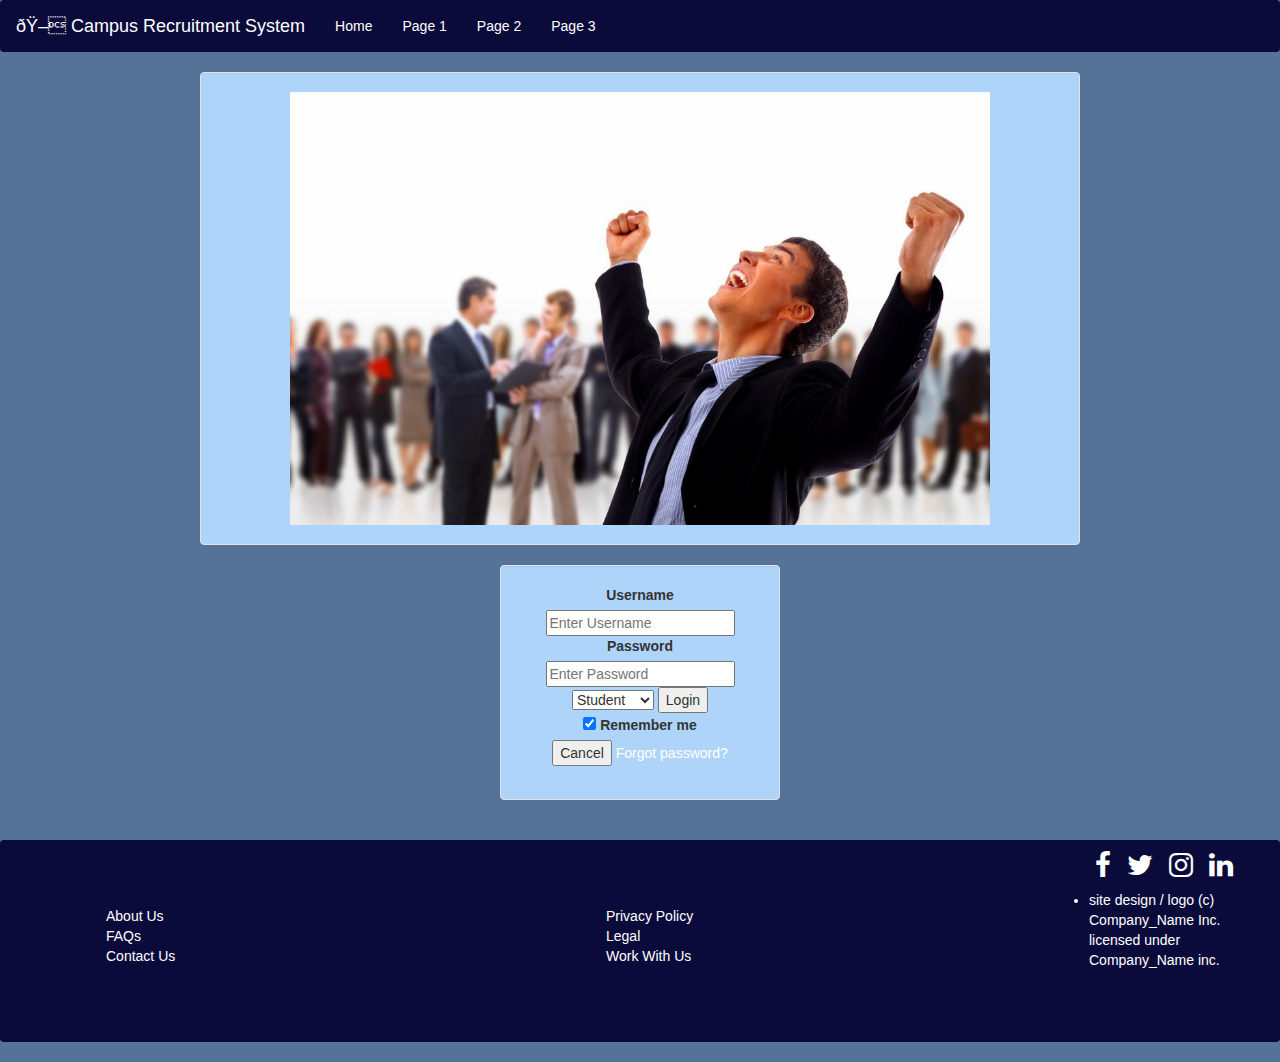
==== index.html @ 19983a07 "Merge pull request #4 from preetisahani21/master" ====
<html>
	<head>
		<link rel="stylesheet" href="https://cdnjs.cloudflare.com/ajax/libs/font-awesome/4.7.0/css/font-awesome.min.css">
		<link rel="stylesheet" href="https://maxcdn.bootstrapcdn.com/bootstrap/3.3.7/css/bootstrap.min.css">
  		<script src="https://ajax.googleapis.com/ajax/libs/jquery/3.3.1/jquery.min.js"></script>
  		<script src="https://maxcdn.bootstrapcdn.com/bootstrap/3.3.7/js/bootstrap.min.js"></script>
		<link rel="stylesheet" type="text/css" href="CSS/style1.css">
		<nav class="navbar navbad-default" id="top-nav">
			<div class="container-fluid">
				<div class="navbar-header">
					<a class="navbar-brand" href="#">ðŸ– Campus Recruitment System</a>
				</div>
				<ul id="list1" class="nav navbar-nav">
					<li class="active"><a href="#">Home</a></li>
					<li><a href="#">Page 1</a></li>
					<li><a href="#">Page 2</a></li>
					<li><a href="#">Page 3</a></li>
				</ul>
			</div>
		</nav>
	</head>
	<body>

		
		<div class="well text-center" id="main">
  			<img class="img-responsive " src="CSS/Image/c3.jpg" height="200" width="700"></img> 
  		</div>
		
		<div class="well text-center" id="frm1">
		<form action="/input-login-information">
    <div>
    <label for="usrnm"><b>Username</b></label>
    <input type="text" placeholder="Enter Username" name="uname" id="usrnm" required>
    </div>
    <div>
    <label for="pswrd"><b>Password</b></label>
    <input type="password" placeholder="Enter Password" name="psw" id="pswrd" required>
    </div>
    
	<div>
	 <select>
  <option label="Student">student</option>
  <option label="Company">company</option>
  <option label="Admin">admin</option>
     </select>
    
    <button type="submit">Login</button>
	 </div>
	 <div>
    <label for="rmbr">
      <input type="checkbox" checked="checked" name="remember" id="rmbr"> Remember me
    </label>
	 </div>

   <div>
    <button type="button" class="cancelbtn">Cancel</button>
    <span class="psw"><a href="#">Forgot password?</a></span>
   </div>
</form>
</div>
	
		
	</body>
	 <footer>
		<nav class="navbar navbad-default" id="bottom-nav">
			<div class="container-fluid">
				<div id="col1" >
					<ul id="blist1">
						<li><a href='#'>About Us</a></li>
						<li><a href='#'>FAQs</a></li>
						<li><a href='#'>Contact Us</a></li>
					</ul>
				</div>
				
				<div id="col2" >
					<ul id="blist1">
						<li><a href='#'>Privacy Policy</a></li>
						<li><a href='#'>Legal</a></li>
						<li><a href='#'>Work With Us</a></li>
					</ul>
				</div>
				
				<div id="col3" class=" container-fluid">
				
					<ul id="blist3" >
						<li><i class="fa fa-facebook fa-2x" ><a href='#'></a></i></li>
						<li><i class="fa fa-twitter fa-2x"><a href='#'></a></i></li>
						<li><i class="fa fa-instagram fa-2x"><a href='#'></a></i></li>
						<li><i class="fa fa-linkedin fa-2x"><a href='#'></a></i></li>
					</ul>
					<ul>
					<!--<p id="lic">site design / logo (c) Company_Name Inc.<br> licensed under Company_Name inc. </p>-->
					<li id="blist4">site design / logo (c) Company_Name Inc.<br> licensed under Company_Name inc.</li>
					</ul>
				</div>
			</div>
		</nav>
	</footer>
</html>
---- CSS/style1.css ----
#top-nav{
		background : #0B0B3B;	
}

#bottom-nav{
		background : #0B0B3B;	
		bottom: -20;
		//position: fixed;
		overflow: hidden;
		width: 100%;
}

#col1{
	//background: red;
	width :400px;
	height: 100px;
	float : left;
	margin: 50px
}

#col2{
	//background: green;
	width :400px;
	height: 100px;
	float : left;
	margin : 50px;
}

#col3{
	//background: blue;
	width :220px;
	height: 100px;
	float : right;
	margin : 10px;
}
	
#blist1{
	list-style-type:none;
	margin-top: 15px;
}

 #blist3 li{
	display : inline;
	size: 100px;
	padding: 6px;
	cursor : pointer;
	color:white;
}
#blist4 {
	color:white;

}

#lic{
	position: fixed;
	bottom: 50px;
	margin:10px;
	color:white;
}	
	
a{
	color: white;	
}

body{
	background: #557399;
	//margin-top:40px;
  //margin-left:20px;
  //margin-right:20px;
  margin-bottom:40px;
}

#frm1{
	background: #AED5F9;
	margin-right:500px;
	margin-left:500px;
   // margin-bottom:200px;
}

#main{
	margin-right: 200px;
	margin-left: 200px;
  	Background-color: #AED5F9;
}

img{
	margin: 0 auto;
}
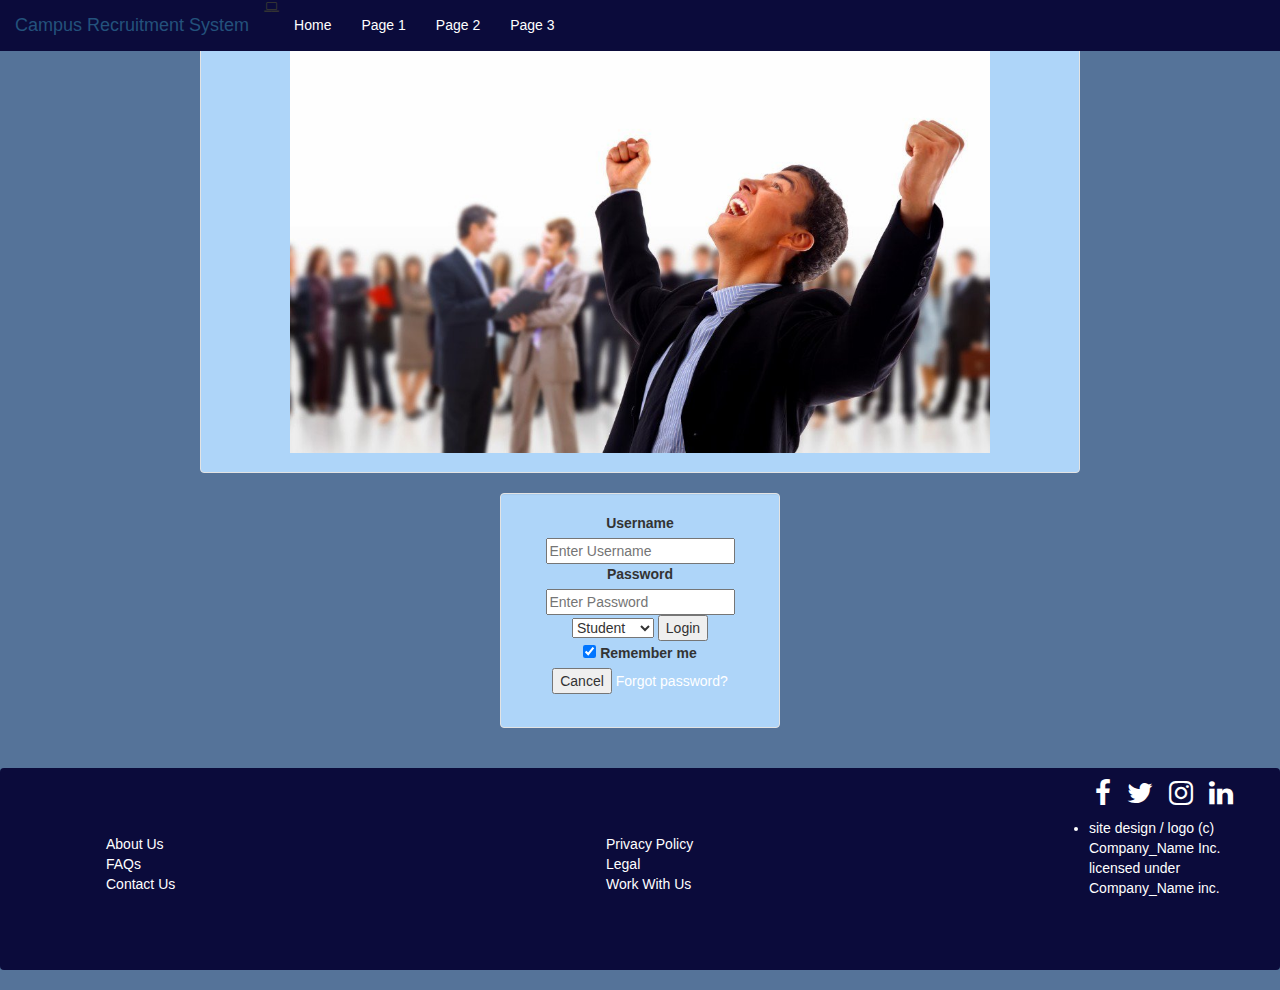
==== commit 715de58e: "Add files via upload" ====
--- a/index.html
+++ b/index.html
@@ -5,10 +5,11 @@
   		<script src="https://ajax.googleapis.com/ajax/libs/jquery/3.3.1/jquery.min.js"></script>
   		<script src="https://maxcdn.bootstrapcdn.com/bootstrap/3.3.7/js/bootstrap.min.js"></script>
 		<link rel="stylesheet" type="text/css" href="CSS/style1.css">
-		<nav class="navbar navbad-default" id="top-nav">
+		<nav class="navbar navbar-fixed-top" id="top-nav">
 			<div class="container-fluid">
 				<div class="navbar-header">
-					<a class="navbar-brand" href="#">ðŸ– Campus Recruitment System</a>
+				     <i class="fa fa-laptop" ><a href='#'></a></i>
+					<a class="navbar-brand" href="#">Campus Recruitment System</a>
 				</div>
 				<ul id="list1" class="nav navbar-nav">
 					<li class="active"><a href="#">Home</a></li>
